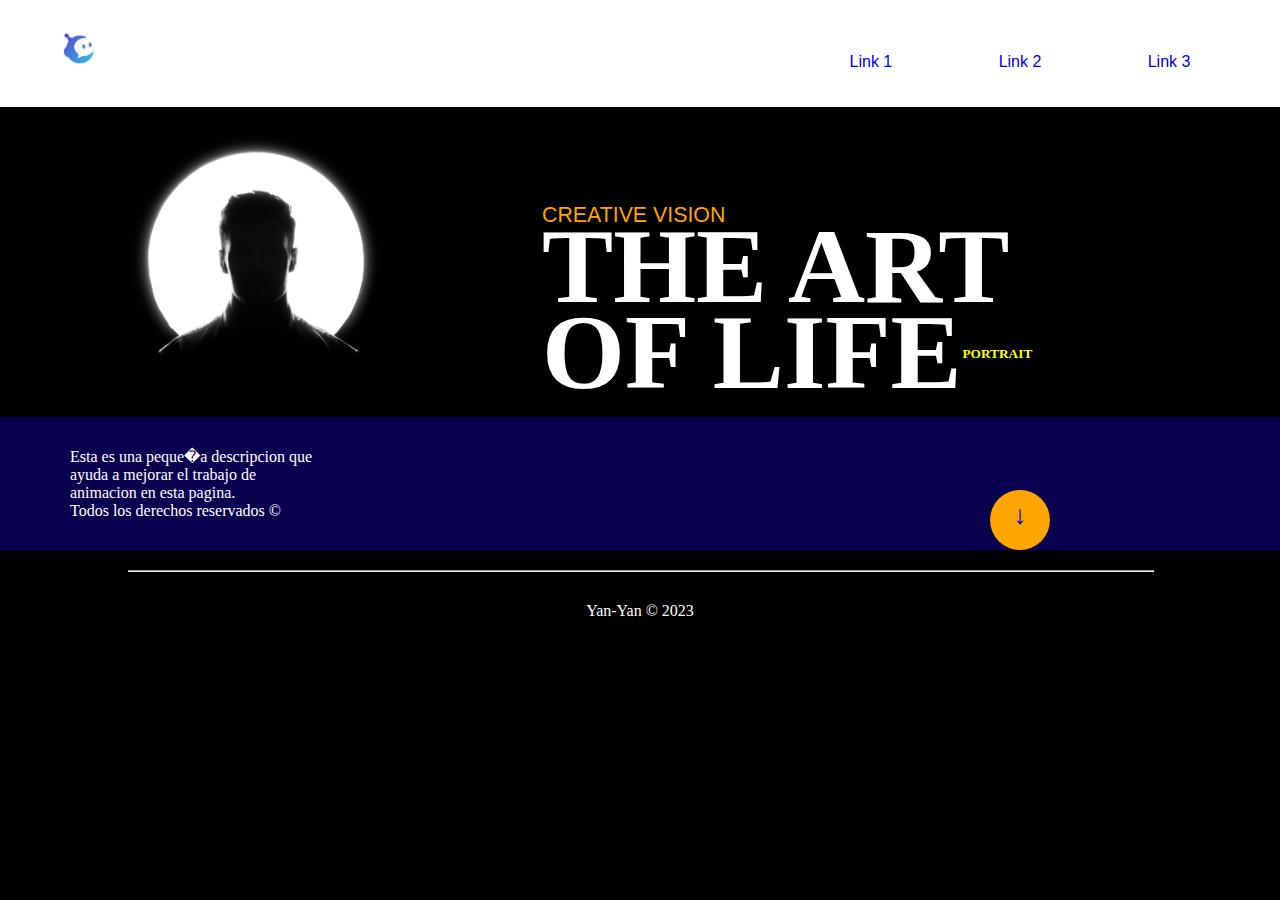
==== animacion.html @ cdb6952d "ultimo intento" ====
<html lang="es">
	<head>
		<title>
			Animacion
		</title>
		
		<!--meta http-equiv="refresh" content="1"-->
	
		<link rel="stylesheet" href="style5.css">
		
		<meta charset="UTF-8">
		
		<meta name="description" content="Pagina para probar la animacion con el mouse">
		<meta name="keyword" content="animacion, motion, web, layout">
		<meta name="viewport" content="width=device-width, initial-scale=1.0">
	</head>
	
	<body>
		<header>
			<nav>
				<ul>
					<li class="link_logo">
						<a href="#"><img src="IMG/alien.jpg" class="logo"></a>
					</li>
					<li class="link_li">
						<a href="#">Link 1</a>
					</li>
					<li class="link_li">
						<a href="#">Link 2</a>
					</li>
					<li class="link_li">
						<a href="#">Link 3</a>
					</li>
				</ul>
			</nav>
		</header>
		
		<main>
			
			<div class="flexbox">
				<aside>
					<img src="IMG/negro.jpg" class="sustituto">
				</aside>
				
				<section class="texto">
					<div class="titulos">
						<p class="sello">
							CREATIVE VISION
						</p>
						<h1 class="titulo">
							THE ART <br> OF LIFE <span class="mini">PORTRAIT</span>
						</h1>
					</div>
				</section>
			</div>
		</main>
		
		<section class="linea">
			<p class="descripcion">
				Esta es una peque�a descripcion que ayuda a mejorar el trabajo de animacion en esta pagina.
				<br>
				Todos los derechos reservados &copy
			</p>
			
			<a href="#" class="btn_flecha">
				<div class="btn_abajo">
					<span style="position:relative; top:10px;">&darr;</span>
				</div>
			</a>
		</section>
		
		<footer>
			<hr style="width:80%; position:relative; left:10%; margin-bottom:30px; margin-top:20px;">
			<p>Yan-Yan &copy 2023</p>
		</footer>
	</body>
</html>
---- style5.css ----
/*--------- CONTROLADOR GENERAL -----------*/
*{
	padding:0;
	margin:0;
	
}

/*--------- CUERPO DE LA PAGINA -----------*/
body{

	width:100%;
	height:auto;

	background-color:black;
	color:white;

}

header{

	width:100%;
	height:auto;

	background-color:white;
	color:black;

}

main{
	width:100%;
	height:auto;

	background-color:black;

}

footer{

	width:100%;
	height:6%;

	background-color:black;
	
	text-align:center;
	vertical-align:middle;
	
	color:white;

}


/*--------- VARIABLES -----------*/
:root{
	--x:red;
}

/*--------- ANIMACIONES -----------*/
@keyframes x{
	0%{:;}
	100%{:;}
}


/*--------- SELECTORES -----------*/
ul{
	list-style-type:none;
}

img.logo{
	width:23%;
	
	position:relative;
	right:100px;
}

li.link_logo{
	display:inline-block;
	
	
	padding:0px 9%;
	
}

li.link_li{
	display:inline-block;
	
	
	padding:6px 4%;
	
	position:relative;
	bottom:30px;
	
	font-family:helvetica, sans-serif;
	
}

li.link_li:hover{
	
	border-style:none solid none solid;
}

a{
	text-decoration:none;
}

div.flexbox{
	display:flex;
}

aside{
	width:40%;
	height:auto;
	
	
	display:inline-block;
}

section.texto{
	width:45%;
	
	
	display:inline-block;
}

p{
}

img.sustituto{
	width:100%;
	
}

p.descripcion{
	max-width:20%;
	margin-left:70px;
	
	position:relative;
	top:30px;
}

div.titulos{
	vertical-align:middle;
	line-height:0.8;
	
	position:relative;
	top:100px;
	left:30px;
}

p.sello{
	font-size:16pt;
	
	font-family:helvetica, sans-serif;
	
	color:orange;
}

h1.titulo{
	font-size:80pt;
}

span.mini{
	font-size:10pt;
	
	position:relative;
	left:-26px;
	bottom:30px;
	
	color:yellow;
}


section.linea{
	width:100%;
	
	
	display:inline-block;
	
	background-color:rgba(17, 0, 158, 50%);
	
	
	color:white;
}

.btn_abajo{

	font-size:20pt;

	background-color:orange;
	
	width:60px;
	height:60px;
	
	text-align:center;
	vertical-align:middle;
	
	border-radius:30px;

	float:right;
	
	margin-right:230px;
}

a.btn_flecha div.btn_abajo{
	transform:rotate(0deg);
	
	transition:1s ease-out;
}

a.btn_flecha div.btn_abajo:hover{
	transform:rotate(360deg);
	
	width:70px;
	height:70px;
	
	border-radius:35px;
	
	font-size:25pt;
	
	background-color:yellow;
}
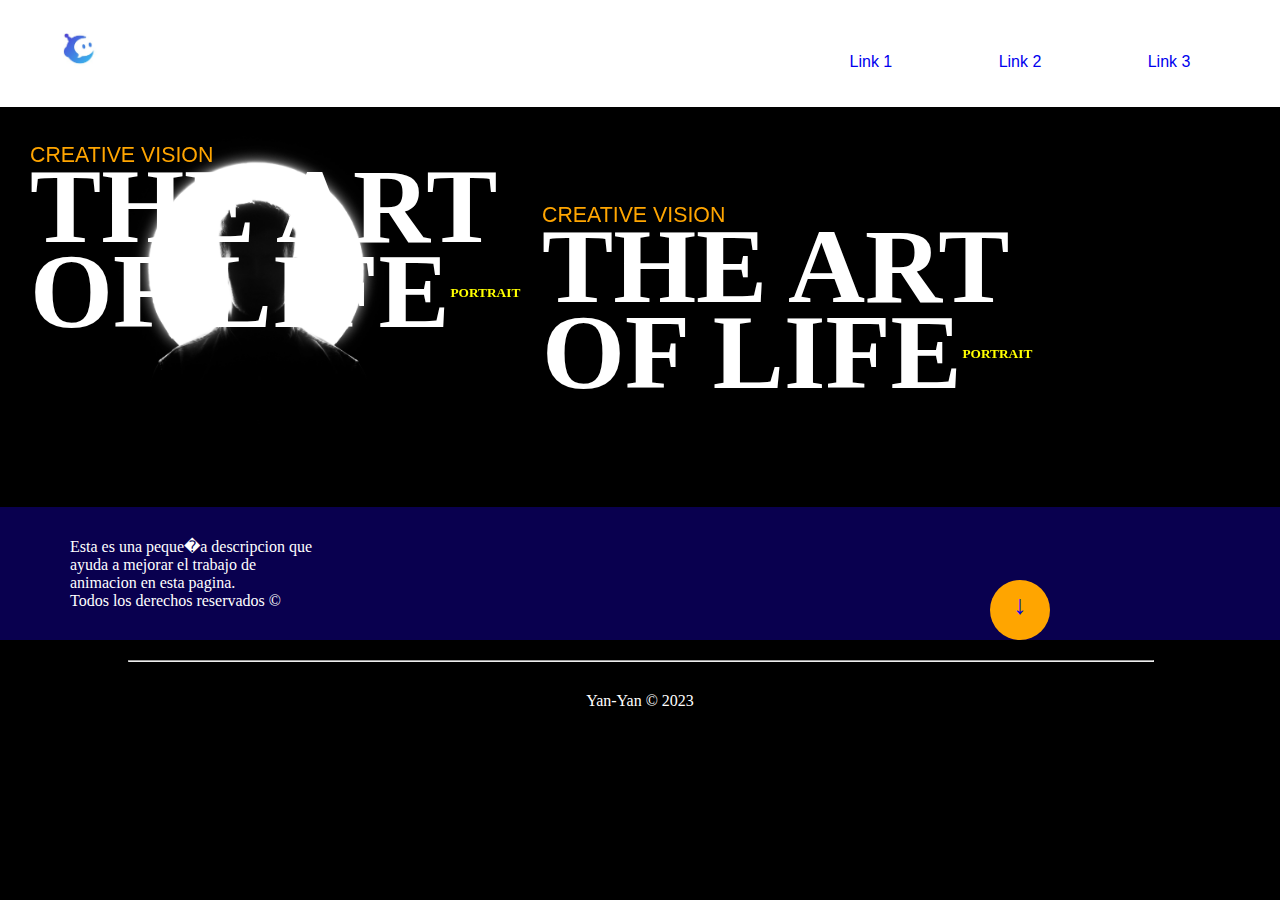
==== commit 43eae759: "animaciones finalizadas. El siguiente trabajo sera con Javascript" ====
--- a/animacion.html
+++ b/animacion.html
@@ -41,7 +41,7 @@
 				<aside>
 					<img src="IMG/negro.jpg" class="sustituto">
 				</aside>
-				
+								
 				<section class="texto">
 					<div class="titulos">
 						<p class="sello">
@@ -52,8 +52,25 @@
 						</h1>
 					</div>
 				</section>
+		</div>
+		
+		<!--SEGUNDO GRUPO-->
+		<div class="grupo2">	
+				<div class="copia_aside">
+					<img src="IMG/negro.jpg" class="sustituto2">
+				</div>
+				
+				<section class="texto2">
+					<div class="titulos2">
+						<p class="sello2">
+							CREATIVE VISION
+						</p>
+						<h1 class="titulo2">
+							THE ART <br> OF LIFE <span class="mini2">PORTRAIT</span>
+						</h1>
+					</div>
+				</section>
 			</div>
-		</main>
 		
 		<section class="linea">
 			<p class="descripcion">
--- a/style5.css
+++ b/style5.css
@@ -28,7 +28,7 @@
 
 main{
 	width:100%;
-	height:auto;
+	height:50%;
 
 	background-color:black;
 
@@ -55,9 +55,27 @@
 }
 
 /*--------- ANIMACIONES -----------*/
-@keyframes x{
-	0%{:;}
-	100%{:;}
+@keyframes zoom-out{
+	0%{right:0%;}
+	20%{right:-5%; filter:opacity(100%);}
+	100%{right:150%; filter:opacity(0%);}
+}
+
+@keyframes zoom-in{
+	0%{left:0%;}
+	20%{left:-5; filter:opacity(100%);}
+	100%{left:100%; filter:opacity(0%);}
+}
+@keyframes zoom-out2{
+	0%{left:150%;}
+	20%{right:150%; filter:opacity(0%);}
+	100%{right:0%; filter:opacity(100%);}
+}
+
+@keyframes zoom-in2{
+	0%{left:100%;}
+	20%{left:100%; filter:opacity(0%);}
+	100%{left:40%; filter:opacity(100%);}
 }
 
 
@@ -107,27 +125,72 @@
 	display:flex;
 }
 
+div.grupo2{
+	
+	height:90px;
+	
+}
+
 aside{
 	width:40%;
 	height:auto;
 	
 	
-	display:inline-block;
+}
+div.copia_aside{
+	width:40%;
+	height:auto;
+	
+	
+	position:relative;
+	bottom:300px;
 }
 
 section.texto{
 	width:45%;
 	
 	
-	display:inline-block;
+	position:relative;
+	
+	filter:opacity(100%);
+	
+	animation:zoom-in 4s ease;
+}
+section.texto2{
+	width:45%;
+	
+	position:relative;
+	bottom:680px;
+	
+	filter:opacity(100%);
+	
+	animation:zoom-in2 4s ease;
 }
 
 p{
 }
 
 img.sustituto{
-	width:100%;
-	
+	
+	width:100%;
+	
+	 display:inline;
+	
+	position:relative;
+	
+	filter:opacity(100%);
+	
+	animation:zoom-out 4s ease;
+}
+img.sustituto2{
+	
+	width:100%;
+	
+	position:relative;
+	
+	filter:opacity(100%);
+	
+	animation:zoom-out2 4s ease;
 }
 
 p.descripcion{
@@ -158,6 +221,26 @@
 h1.titulo{
 	font-size:80pt;
 }
+div.titulos2{
+	vertical-align:middle;
+	line-height:0.8;
+	
+	position:relative;
+	top:100px;
+	left:30px;
+}
+
+p.sello2{
+	font-size:16pt;
+	
+	font-family:helvetica, sans-serif;
+	
+	color:orange;
+}
+
+h1.titulo2{
+	font-size:80pt;
+}
 
 span.mini{
 	font-size:10pt;
@@ -168,6 +251,15 @@
 	
 	color:yellow;
 }
+span.mini2{
+	font-size:10pt;
+	
+	position:relative;
+	left:-26px;
+	bottom:30px;
+	
+	color:yellow;
+}
 
 
 section.linea{
